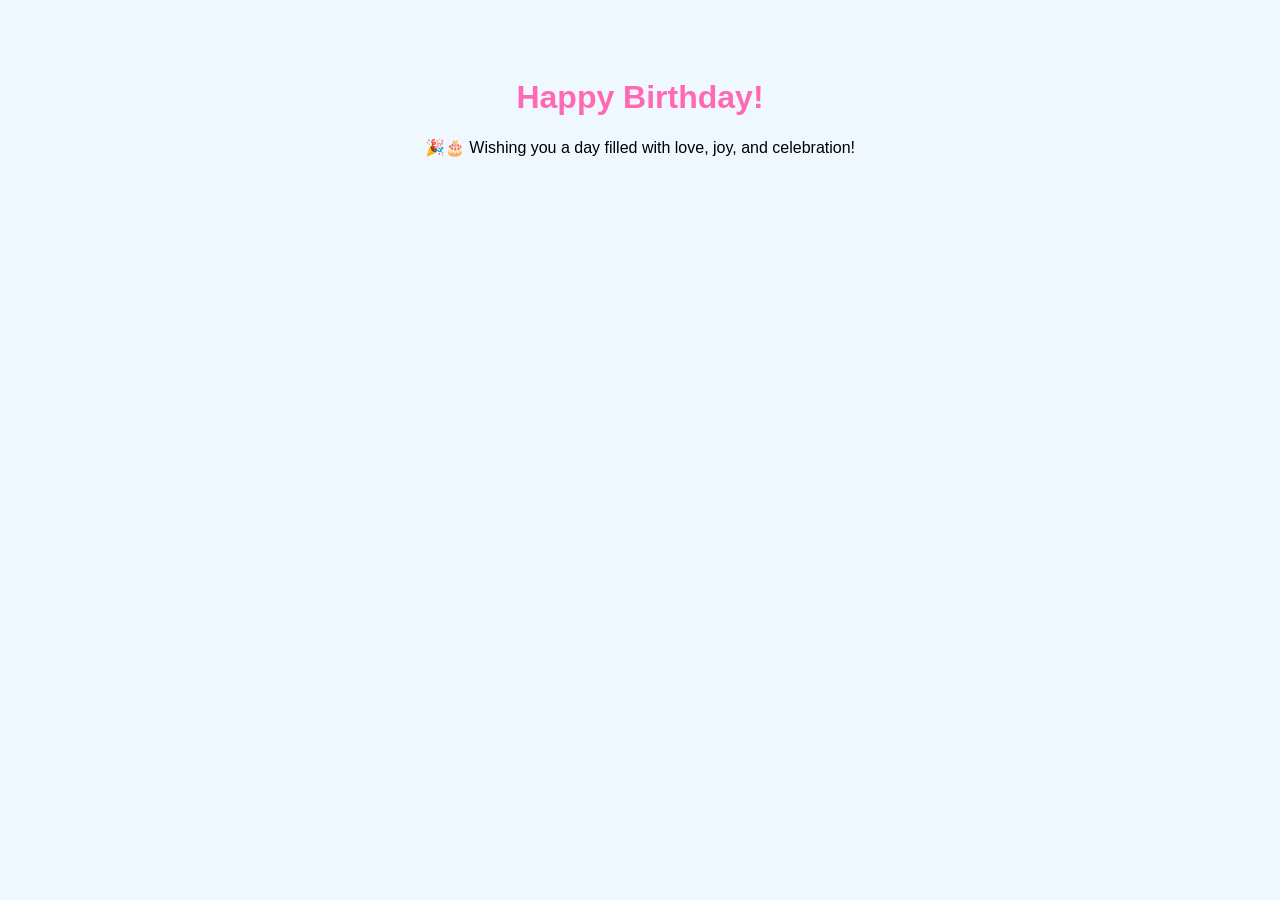
==== index.html @ 2eb057e8 "Update and rename birthday_wish.html to index.html" ====
<!DOCTYPE html>
<html lang="en">
<head>
    <meta charset="UTF-8">
    <meta name="viewport" content="width=device-width, initial-scale=1.0">
    <title>Happy Birthday!</title>
    <style>
        body {
            font-family: Arial, sans-serif;
            text-align: center;
            padding: 50px;
            background-color: #f0f8ff;
        }
        h1 {
            color: #ff69b4;
        }
    </style>
</head>
<body>
    <h1>Happy Birthday!</h1>
    <p>🎉🎂 Wishing you a day filled with love, joy, and celebration!</p>
</body>
</html>
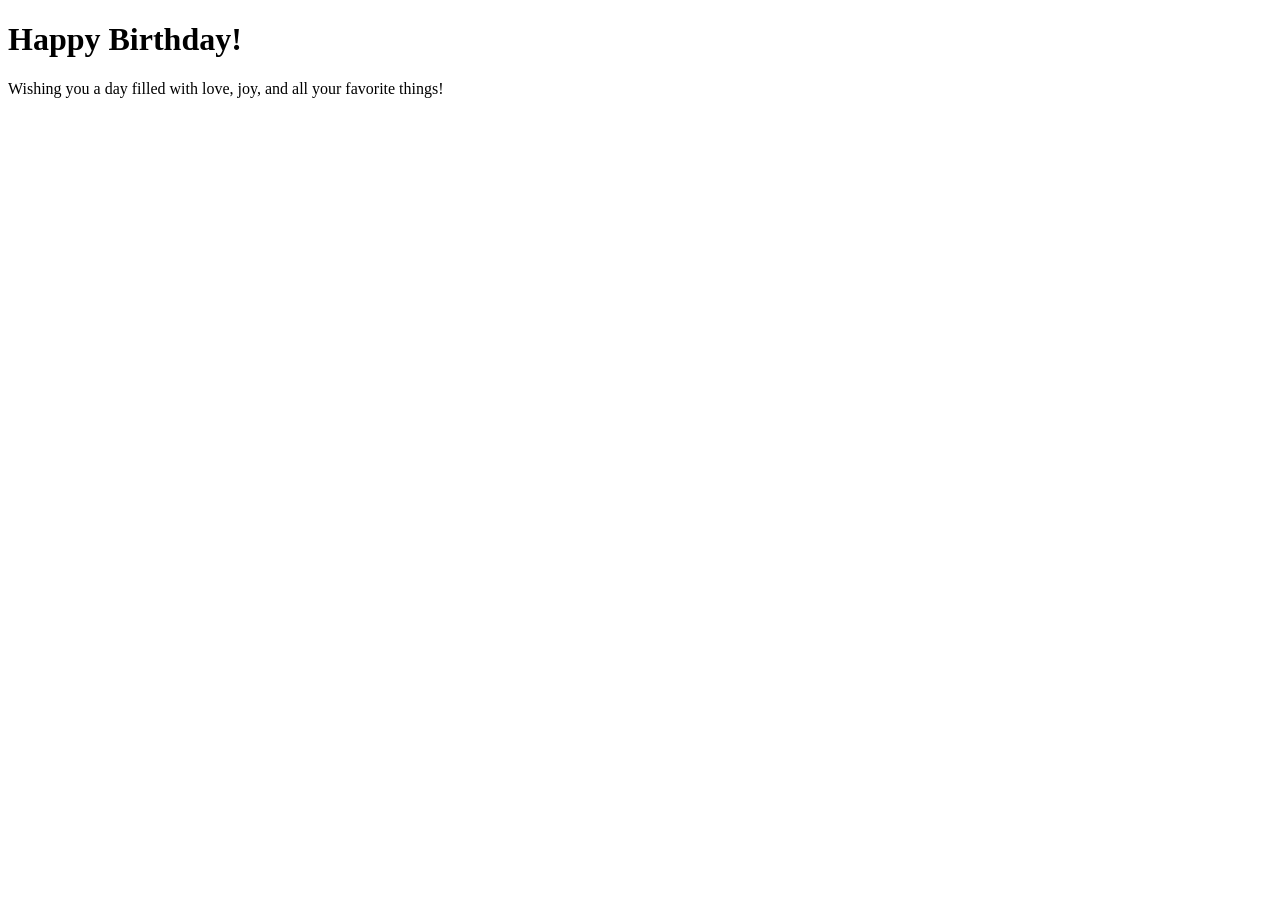
==== commit f9e0b402: "Update index.html" ====
--- a/index.html
+++ b/index.html
@@ -4,20 +4,18 @@
     <meta charset="UTF-8">
     <meta name="viewport" content="width=device-width, initial-scale=1.0">
     <title>Happy Birthday!</title>
-    <style>
-        body {
-            font-family: Arial, sans-serif;
-            text-align: center;
-            padding: 50px;
-            background-color: #f0f8ff;
-        }
-        h1 {
-            color: #ff69b4;
-        }
-    </style>
+    <link rel="stylesheet" href="styles.css">
 </head>
 <body>
-    <h1>Happy Birthday!</h1>
-    <p>🎉🎂 Wishing you a day filled with love, joy, and celebration!</p>
+    <div class="container">
+        <h1 class="greeting">Happy Birthday!</h1>
+        <p class="message">Wishing you a day filled with love, joy, and all your favorite things!</p>
+        <div class="decorations">
+            <div class="balloon balloon1"></div>
+            <div class="balloon balloon2"></div>
+            <div class="balloon balloon3"></div>
+            <div class="cake"></div>
+        </div>
+    </div>
 </body>
 </html>
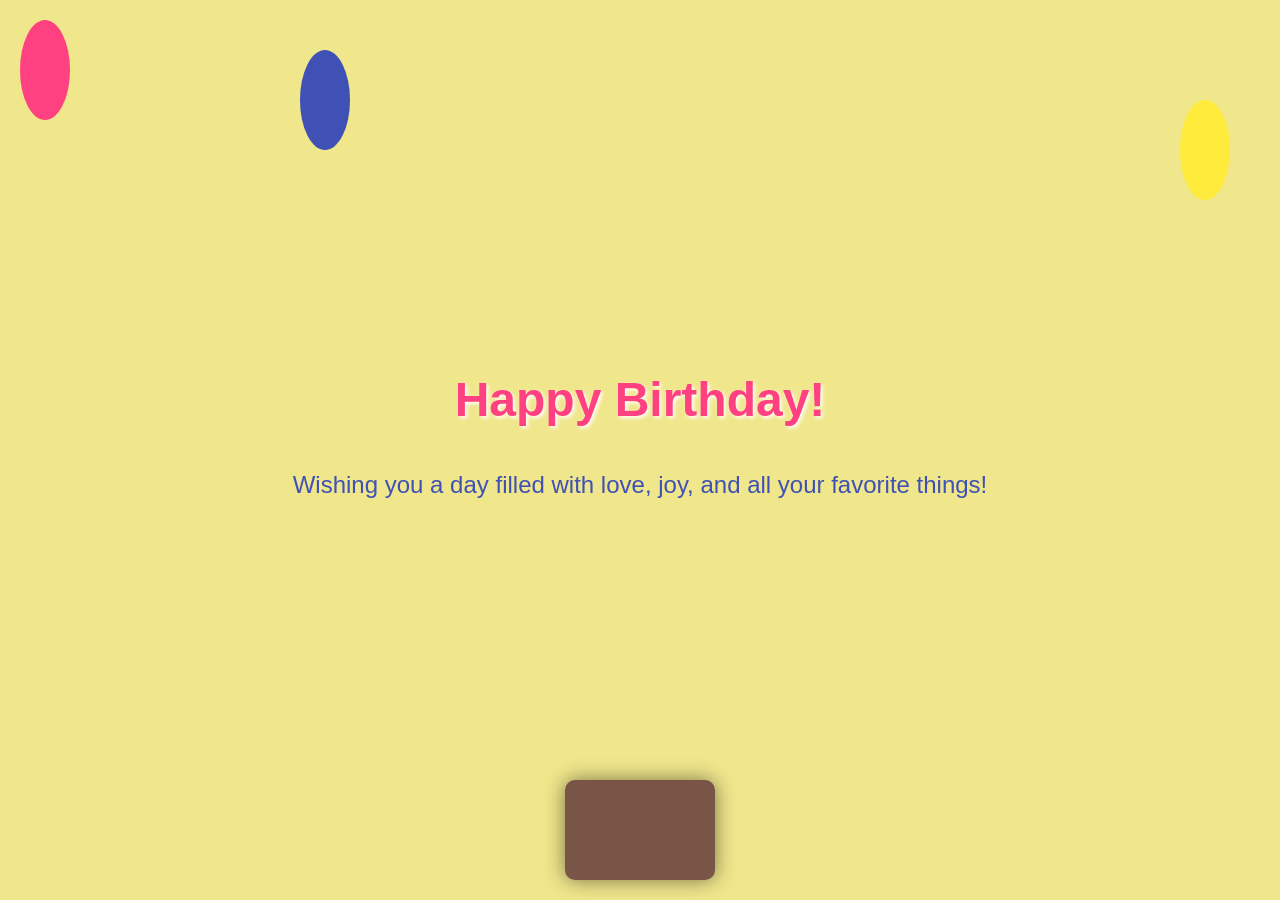
==== commit 680fa422: "Update index.html" ====
--- a/index.html
+++ b/index.html
@@ -4,7 +4,86 @@
     <meta charset="UTF-8">
     <meta name="viewport" content="width=device-width, initial-scale=1.0">
     <title>Happy Birthday!</title>
-    <link rel="stylesheet" href="styles.css">
+    <style>
+        body {
+            margin: 0;
+            padding: 0;
+            background-color: #f0e68c;
+            font-family: 'Arial', sans-serif;
+            overflow: hidden;
+        }
+
+        .container {
+            display: flex;
+            flex-direction: column;
+            align-items: center;
+            justify-content: center;
+            height: 100vh;
+            position: relative;
+        }
+
+        .greeting {
+            font-size: 3em;
+            color: #ff4081;
+            margin: 20px;
+            text-shadow: 2px 2px 4px #ffffff;
+        }
+
+        .message {
+            font-size: 1.5em;
+            color: #3f51b5;
+            margin-bottom: 50px;
+            text-align: center;
+        }
+
+        .decorations {
+            position: absolute;
+            top: 0;
+            left: 0;
+            right: 0;
+            bottom: 0;
+            display: flex;
+            justify-content: space-between;
+            align-items: flex-start;
+        }
+
+        .balloon {
+            width: 50px;
+            height: 100px;
+            border-radius: 50%;
+            position: absolute;
+        }
+
+        .balloon1 {
+            top: 20px;
+            left: 20px;
+            background-color: #ff4081;
+        }
+
+        .balloon2 {
+            top: 50px;
+            left: 300px;
+            background-color: #3f51b5;
+        }
+
+        .balloon3 {
+            top: 100px;
+            right: 50px;
+            background-color: #ffeb3b;
+        }
+
+        .cake {
+            width: 150px;
+            height: 100px;
+            background-color: #795548;
+            border-radius: 10px;
+            position: absolute;
+            bottom: 20px;
+            left: 50%;
+            transform: translateX(-50%);
+            box-shadow: 0px 0px 20px rgba(0, 0, 0, 0.5);
+        }
+    </style>
 </head>
 <body>
     <div class="container">
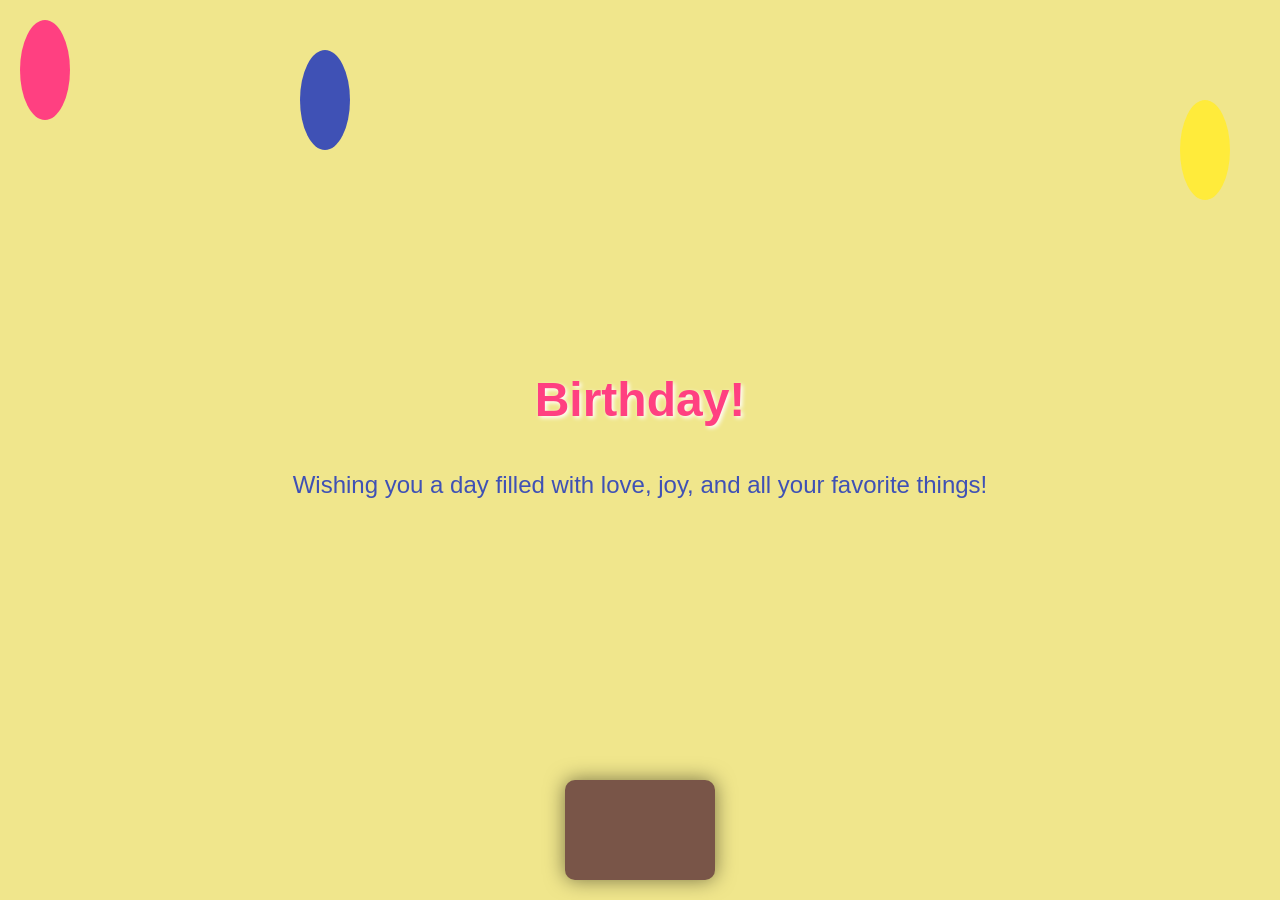
==== commit 33db9b82: "Update index.html" ====
--- a/index.html
+++ b/index.html
@@ -87,7 +87,7 @@
 </head>
 <body>
     <div class="container">
-        <h1 class="greeting">Happy Birthday!</h1>
+        <h1 class="greeting"> Birthday!</h1>
         <p class="message">Wishing you a day filled with love, joy, and all your favorite things!</p>
         <div class="decorations">
             <div class="balloon balloon1"></div>
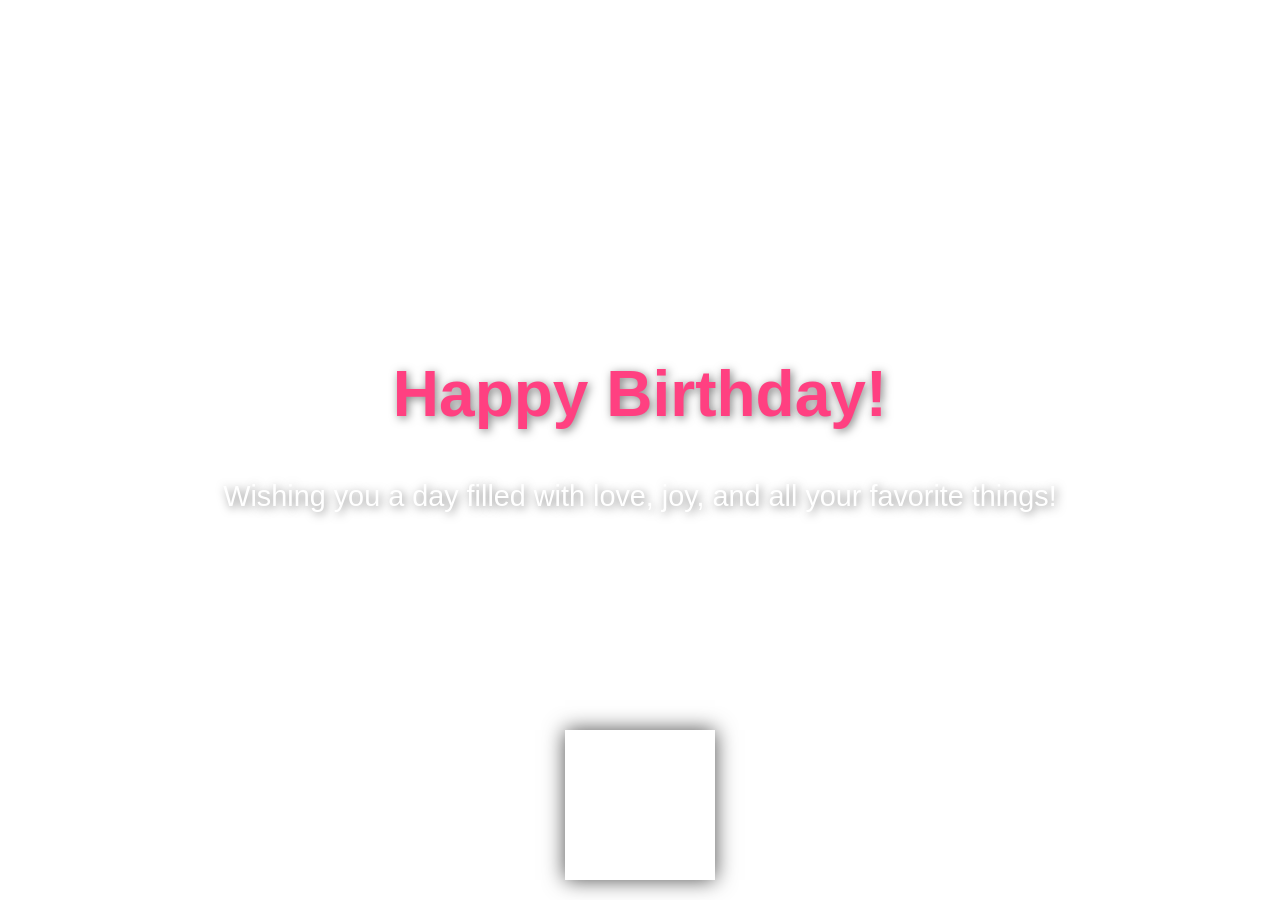
==== commit 946db4e6: "Update index.html" ====
--- a/index.html
+++ b/index.html
@@ -8,9 +8,11 @@
         body {
             margin: 0;
             padding: 0;
-            background-color: #f0e68c;
+            background-image: url('https://static.vecteezy.com/system/resources/thumbnails/040/161/973/small_2x/ai-generated-banner-celebration-decor-with-colorful-balloons-party-hats-and-confetti-for-birthday-or-festive-events-photo.jpg'); /* Replace with your background image URL */
+            background-size: cover;
             font-family: 'Arial', sans-serif;
             overflow: hidden;
+            color: #fff;
         }
 
         .container {
@@ -23,17 +25,18 @@
         }
 
         .greeting {
-            font-size: 3em;
+            font-size: 4em;
             color: #ff4081;
             margin: 20px;
-            text-shadow: 2px 2px 4px #ffffff;
+            text-shadow: 2px 2px 10px rgba(0, 0, 0, 0.5);
         }
 
         .message {
-            font-size: 1.5em;
-            color: #3f51b5;
+            font-size: 1.8em;
+            color: #ffffff;
             margin-bottom: 50px;
             text-align: center;
+            text-shadow: 2px 2px 10px rgba(0, 0, 0, 0.5);
         }
 
         .decorations {
@@ -48,46 +51,46 @@
         }
 
         .balloon {
-            width: 50px;
-            height: 100px;
-            border-radius: 50%;
+            width: 80px;
+            height: 120px;
             position: absolute;
+            background-size: cover;
         }
 
         .balloon1 {
             top: 20px;
             left: 20px;
-            background-color: #ff4081;
+            background-image: url('https://m.media-amazon.com/images/I/71LmvbdWaPL._AC_UF1000,1000_QL80_.jpg'); /* Replace with your balloon image URL */
         }
 
         .balloon2 {
             top: 50px;
             left: 300px;
-            background-color: #3f51b5;
+            background-image: url('https://t3.ftcdn.net/jpg/07/09/78/76/360_F_709787607_iCy9YLs8i7Xsz4HdQNLIqCfvHu6CieoM.jpg'); /* Replace with your balloon image URL */
         }
 
         .balloon3 {
             top: 100px;
             right: 50px;
-            background-color: #ffeb3b;
+            background-image: url('https://img.freepik.com/premium-photo/realistic-festive-background-with-golden-blue-balloons-falling-confetti-blurry-background-bokeh-lights-ai-generated_88188-2868.jpg'); /* Replace with your balloon image URL */
         }
 
         .cake {
             width: 150px;
-            height: 100px;
-            background-color: #795548;
-            border-radius: 10px;
+            height: 150px;
+            background-image: url('https://t3.ftcdn.net/jpg/08/04/69/16/360_F_804691600_SbMlJrSaLYFe7qx9OMkN0JOsAH2TP0nm.jpg'); /* Replace with your cake image URL */
+            background-size: cover;
             position: absolute;
             bottom: 20px;
             left: 50%;
             transform: translateX(-50%);
-            box-shadow: 0px 0px 20px rgba(0, 0, 0, 0.5);
+            box-shadow: 0px 0px 20px rgba(0, 0, 0, 0.7);
         }
     </style>
 </head>
 <body>
     <div class="container">
-        <h1 class="greeting"> Birthday!</h1>
+        <h1 class="greeting">Happy Birthday!</h1>
         <p class="message">Wishing you a day filled with love, joy, and all your favorite things!</p>
         <div class="decorations">
             <div class="balloon balloon1"></div>
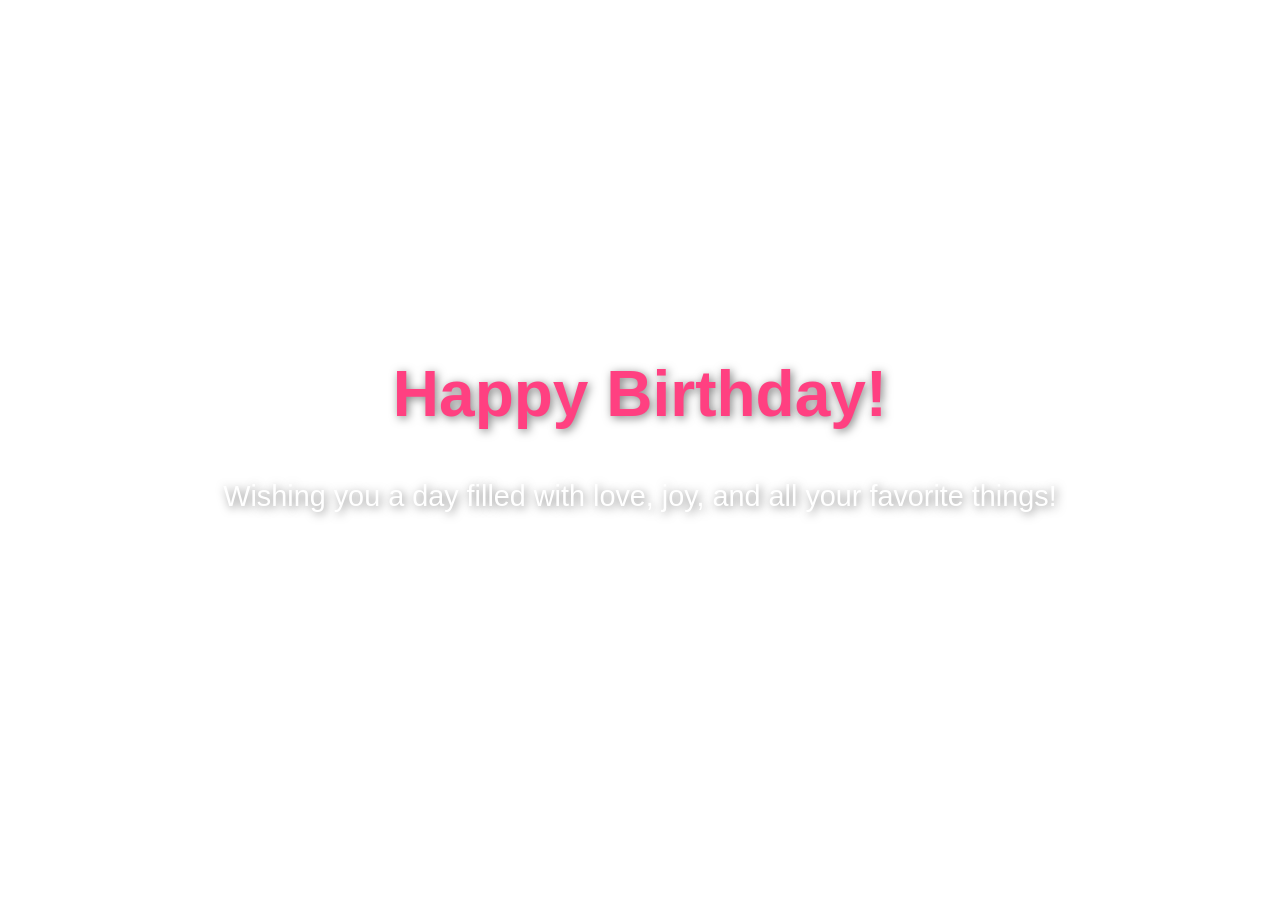
==== commit 976e00c6: "Update index.html" ====
--- a/index.html
+++ b/index.html
@@ -8,7 +8,7 @@
         body {
             margin: 0;
             padding: 0;
-            background-image: url('https://static.vecteezy.com/system/resources/thumbnails/040/161/973/small_2x/ai-generated-banner-celebration-decor-with-colorful-balloons-party-hats-and-confetti-for-birthday-or-festive-events-photo.jpg'); /* Replace with your background image URL */
+            background-image: url('https://static.vecteezy.com/system/resources/thumbnails/040/161/973/small_2x/ai-generated-banner-celebration-decor-with-colorful-balloons-party-hats-and-confetti-for-birthday-or-festive-events-photo.jpg'); /* Background image */
             background-size: cover;
             font-family: 'Arial', sans-serif;
             overflow: hidden;
@@ -38,66 +38,12 @@
             text-align: center;
             text-shadow: 2px 2px 10px rgba(0, 0, 0, 0.5);
         }
-
-        .decorations {
-            position: absolute;
-            top: 0;
-            left: 0;
-            right: 0;
-            bottom: 0;
-            display: flex;
-            justify-content: space-between;
-            align-items: flex-start;
-        }
-
-        .balloon {
-            width: 80px;
-            height: 120px;
-            position: absolute;
-            background-size: cover;
-        }
-
-        .balloon1 {
-            top: 20px;
-            left: 20px;
-            background-image: url('https://m.media-amazon.com/images/I/71LmvbdWaPL._AC_UF1000,1000_QL80_.jpg'); /* Replace with your balloon image URL */
-        }
-
-        .balloon2 {
-            top: 50px;
-            left: 300px;
-            background-image: url('https://t3.ftcdn.net/jpg/07/09/78/76/360_F_709787607_iCy9YLs8i7Xsz4HdQNLIqCfvHu6CieoM.jpg'); /* Replace with your balloon image URL */
-        }
-
-        .balloon3 {
-            top: 100px;
-            right: 50px;
-            background-image: url('https://img.freepik.com/premium-photo/realistic-festive-background-with-golden-blue-balloons-falling-confetti-blurry-background-bokeh-lights-ai-generated_88188-2868.jpg'); /* Replace with your balloon image URL */
-        }
-
-        .cake {
-            width: 150px;
-            height: 150px;
-            background-image: url('https://t3.ftcdn.net/jpg/08/04/69/16/360_F_804691600_SbMlJrSaLYFe7qx9OMkN0JOsAH2TP0nm.jpg'); /* Replace with your cake image URL */
-            background-size: cover;
-            position: absolute;
-            bottom: 20px;
-            left: 50%;
-            transform: translateX(-50%);
-            box-shadow: 0px 0px 20px rgba(0, 0, 0, 0.7);
-        }
     </style>
 </head>
 <body>
     <div class="container">
         <h1 class="greeting">Happy Birthday!</h1>
         <p class="message">Wishing you a day filled with love, joy, and all your favorite things!</p>
-        <div class="decorations">
-            <div class="balloon balloon1"></div>
-            <div class="balloon balloon2"></div>
-            <div class="balloon balloon3"></div>
-            <div class="cake"></div>
-        </div>
     </div>
 </body>
 </html>
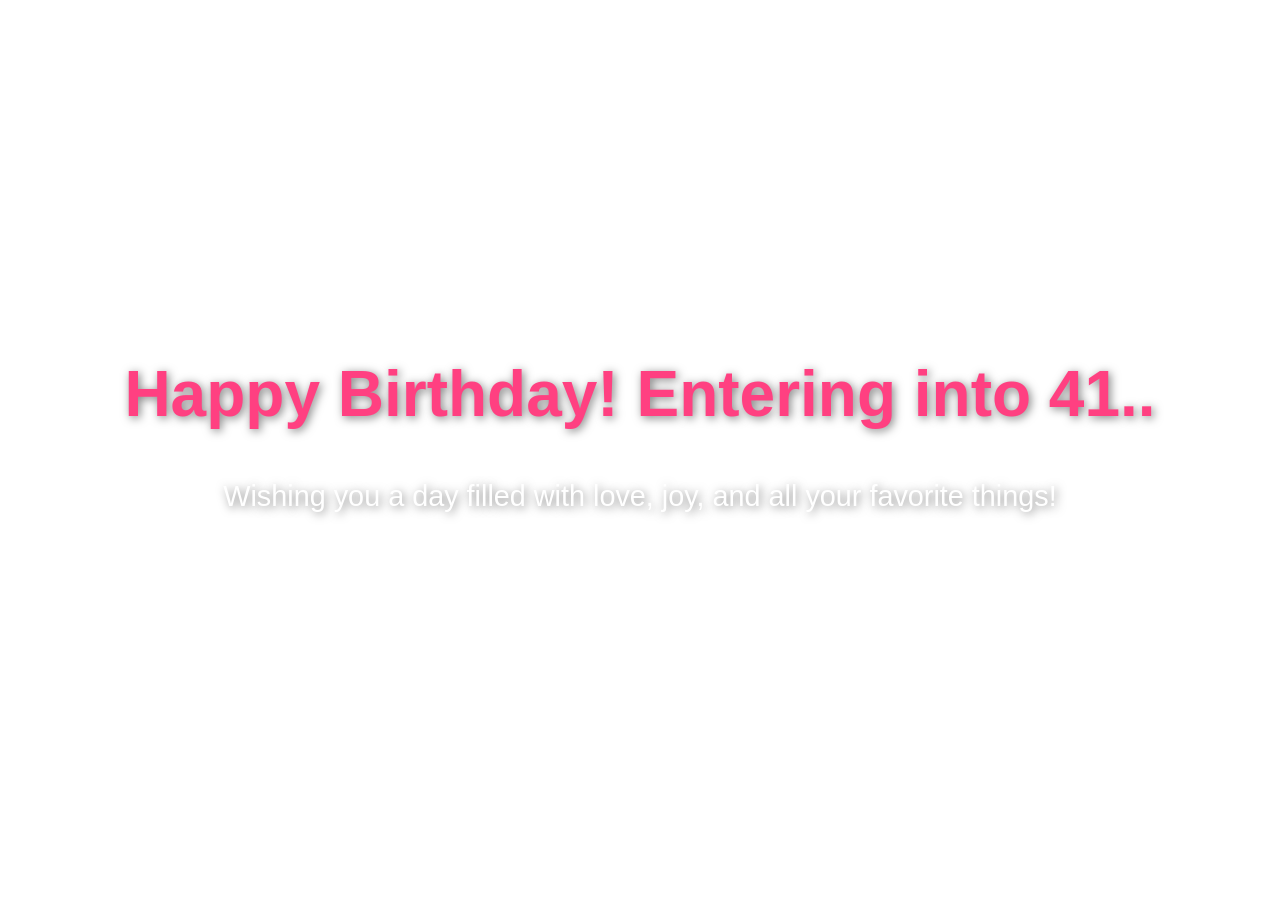
==== commit 039d63af: "Update index.html" ====
--- a/index.html
+++ b/index.html
@@ -8,11 +8,10 @@
         body {
             margin: 0;
             padding: 0;
-            background-image: url('https://static.vecteezy.com/system/resources/thumbnails/040/161/973/small_2x/ai-generated-banner-celebration-decor-with-colorful-balloons-party-hats-and-confetti-for-birthday-or-festive-events-photo.jpg'); /* Background image */
-            background-size: cover;
             font-family: 'Arial', sans-serif;
             overflow: hidden;
             color: #fff;
+            transition: background-image 0.5s ease-in-out; /* Smooth transition */
         }
 
         .container {
@@ -22,6 +21,8 @@
             justify-content: center;
             height: 100vh;
             position: relative;
+            text-align: center;
+            z-index: 1; /* Ensure text appears above images */
         }
 
         .greeting {
@@ -35,15 +36,31 @@
             font-size: 1.8em;
             color: #ffffff;
             margin-bottom: 50px;
-            text-align: center;
             text-shadow: 2px 2px 10px rgba(0, 0, 0, 0.5);
         }
     </style>
 </head>
 <body>
     <div class="container">
-        <h1 class="greeting">Happy Birthday!</h1>
+        <h1 class="greeting">Happy Birthday! Entering into 41..</h1>
         <p class="message">Wishing you a day filled with love, joy, and all your favorite things!</p>
     </div>
+
+    <script>
+        const body = document.body;
+        const images = [
+            'https://static.vecteezy.com/system/resources/thumbnails/040/161/973/small_2x/ai-generated-banner-celebration-decor-with-colorful-balloons-party-hats-and-confetti-for-birthday-or-festive-events-photo.jpg', // Background image
+            'https://t3.ftcdn.net/jpg/08/04/69/16/360_F_804691600_SbMlJrSaLYFe7qx9OMkN0JOsAH2TP0nm.jpg' // Cake image as background
+        ];
+
+        let currentIndex = 0;
+
+        function changeBackground() {
+            currentIndex = (currentIndex + 1) % images.length; // Cycle through images
+            body.style.backgroundImage = `url('${images[currentIndex]}')`;
+        }
+
+        setInterval(changeBackground, 1000); // Change every 1 second
+    </script>
 </body>
 </html>
